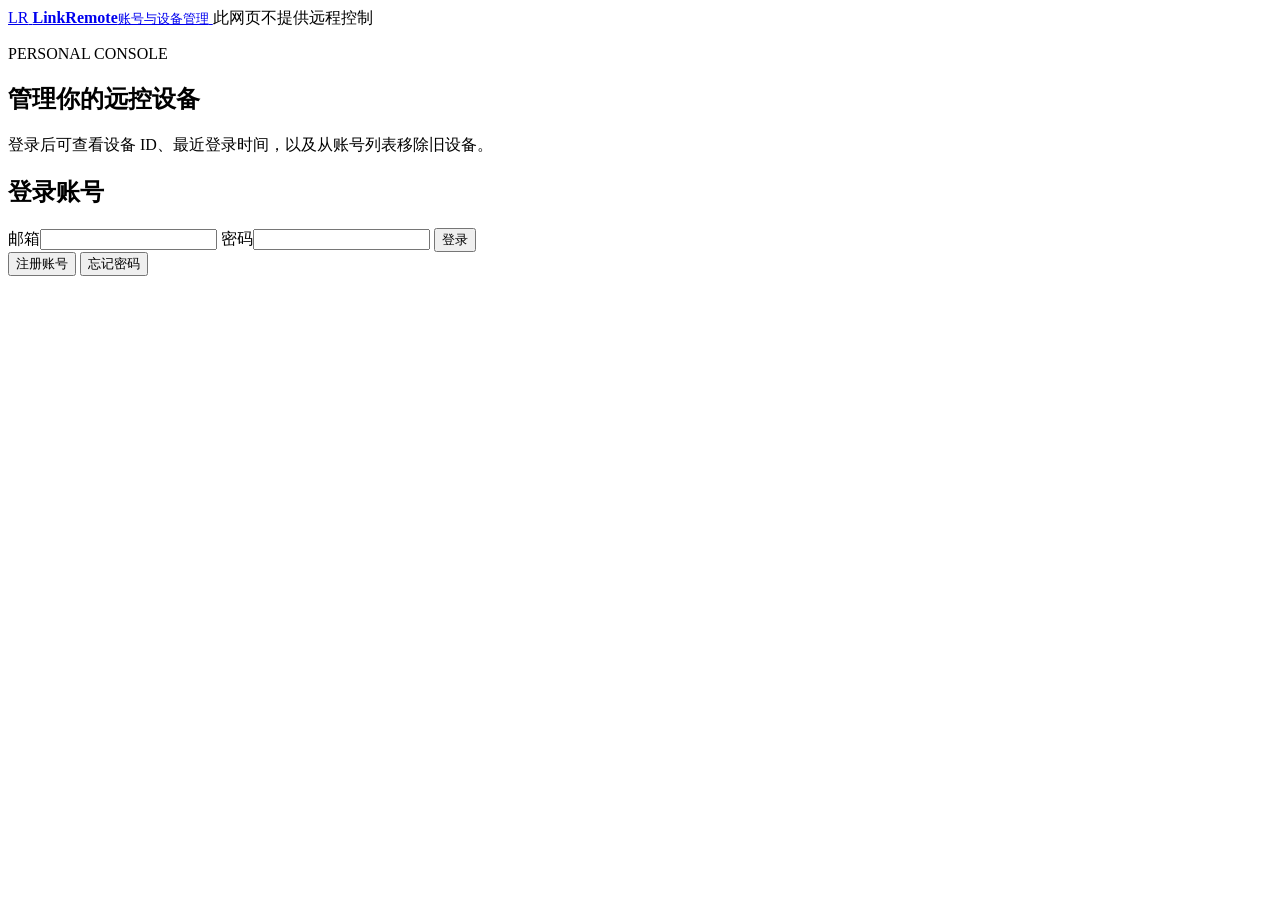
==== server/linkremote-api/web/index.html @ 6f06e89c "feat: add secure web account and device management" ====
<!doctype html>
<html lang="zh-CN">
<head>
  <meta charset="utf-8">
  <meta name="viewport" content="width=device-width, initial-scale=1">
  <meta name="description" content="LinkRemote 账号与设备管理">
  <title>LinkRemote 管理中心</title>
  <link rel="stylesheet" href="/assets/app.css">
  <script type="module" src="/assets/app.js"></script>
</head>
<body>
  <main class="app-shell">
    <header class="brand-bar">
      <a class="brand" href="/" aria-label="LinkRemote 管理中心">
        <span class="brand-mark" aria-hidden="true">LR</span>
        <span><strong>LinkRemote</strong><small>账号与设备管理</small></span>
      </a>
      <span class="scope-note">此网页不提供远程控制</span>
    </header>

    <section id="login-view" class="auth-view" data-view="login">
      <div class="auth-copy">
        <p class="eyebrow">PERSONAL CONSOLE</p>
        <h1 tabindex="-1">管理你的远控设备</h1>
        <p>登录后可查看设备 ID、最近登录时间，以及从账号列表移除旧设备。</p>
      </div>
      <form id="login-form" class="panel form-stack">
        <h2>登录账号</h2>
        <label>邮箱<input name="username" type="email" autocomplete="username" required></label>
        <label>密码<input name="password" type="password" autocomplete="current-password" required></label>
        <button class="primary" type="submit">登录</button>
        <div class="form-links">
          <button type="button" data-show-view="register">注册账号</button>
          <button type="button" data-show-view="reset">忘记密码</button>
        </div>
      </form>
    </section>

    <section id="register-view" class="auth-view" data-view="register" hidden>
      <div class="auth-copy">
        <p class="eyebrow">CREATE ACCOUNT</p>
        <h1 tabindex="-1">创建个人账号</h1>
        <p>验证码只用于确认邮箱。注册成功后会通过安全 Cookie 保持登录。</p>
      </div>
      <form id="register-form" class="panel form-stack">
        <h2>注册</h2>
        <label>邮箱<input name="username" type="email" autocomplete="email" required></label>
        <div class="code-row">
          <label>验证码<input name="code" inputmode="numeric" autocomplete="one-time-code" required></label>
          <button type="button" data-send-code="register">发送验证码</button>
        </div>
        <label>设置密码<input name="password" type="password" autocomplete="new-password" minlength="4" maxlength="64" required></label>
        <button class="primary" type="submit">注册并登录</button>
        <button type="button" data-show-view="login">返回登录</button>
      </form>
    </section>

    <section id="reset-view" class="auth-view" data-view="reset" hidden>
      <div class="auth-copy">
        <p class="eyebrow">ACCOUNT RECOVERY</p>
        <h1 tabindex="-1">重置密码</h1>
        <p>重置完成后，所有已登录设备都需要重新登录。</p>
      </div>
      <form id="reset-form" class="panel form-stack">
        <h2>找回账号</h2>
        <label>邮箱<input name="email" type="email" autocomplete="email" required></label>
        <div class="code-row">
          <label>验证码<input name="code" inputmode="numeric" autocomplete="one-time-code" required></label>
          <button type="button" data-send-code="reset">发送验证码</button>
        </div>
        <label>新密码<input name="password" type="password" autocomplete="new-password" minlength="4" maxlength="64" required></label>
        <button class="primary" type="submit">重置密码</button>
        <button type="button" data-show-view="login">返回登录</button>
      </form>
    </section>

    <section id="dashboard-view" data-view="dashboard" hidden>
      <div class="dashboard-heading">
        <div><p class="eyebrow">DEVICE DIRECTORY</p><h1 tabindex="-1">设备与账号</h1></div>
        <div class="heading-actions">
          <button type="button" id="refresh-devices">刷新设备</button>
          <button type="button" id="logout-button">退出登录</button>
        </div>
      </div>
      <div class="dashboard-grid">
        <aside class="panel account-panel">
          <p class="label">当前账号</p>
          <p id="account-email" class="account-email">—</p>
          <form id="change-email-form" class="form-stack compact">
            <h2>更换绑定邮箱</h2>
            <label>新邮箱<input name="new_email" type="email" autocomplete="email" required></label>
            <div class="code-row">
              <label>验证码<input name="code" inputmode="numeric" autocomplete="one-time-code" required></label>
              <button type="button" data-send-code="change_email">发送验证码</button>
            </div>
            <label>当前密码<input name="password" type="password" autocomplete="current-password" required></label>
            <button class="primary" type="submit">确认更换</button>
          </form>
        </aside>
        <section class="devices-panel" aria-labelledby="devices-title">
          <div class="section-title"><div><p class="label">MY DEVICES</p><h2 id="devices-title">账号设备</h2></div><span id="device-count">0 台</span></div>
          <div id="device-list" class="device-list" aria-busy="false"></div>
        </section>
      </div>
    </section>

    <div id="live-status" class="live-status" aria-live="polite"></div>
  </main>
</body>
</html>
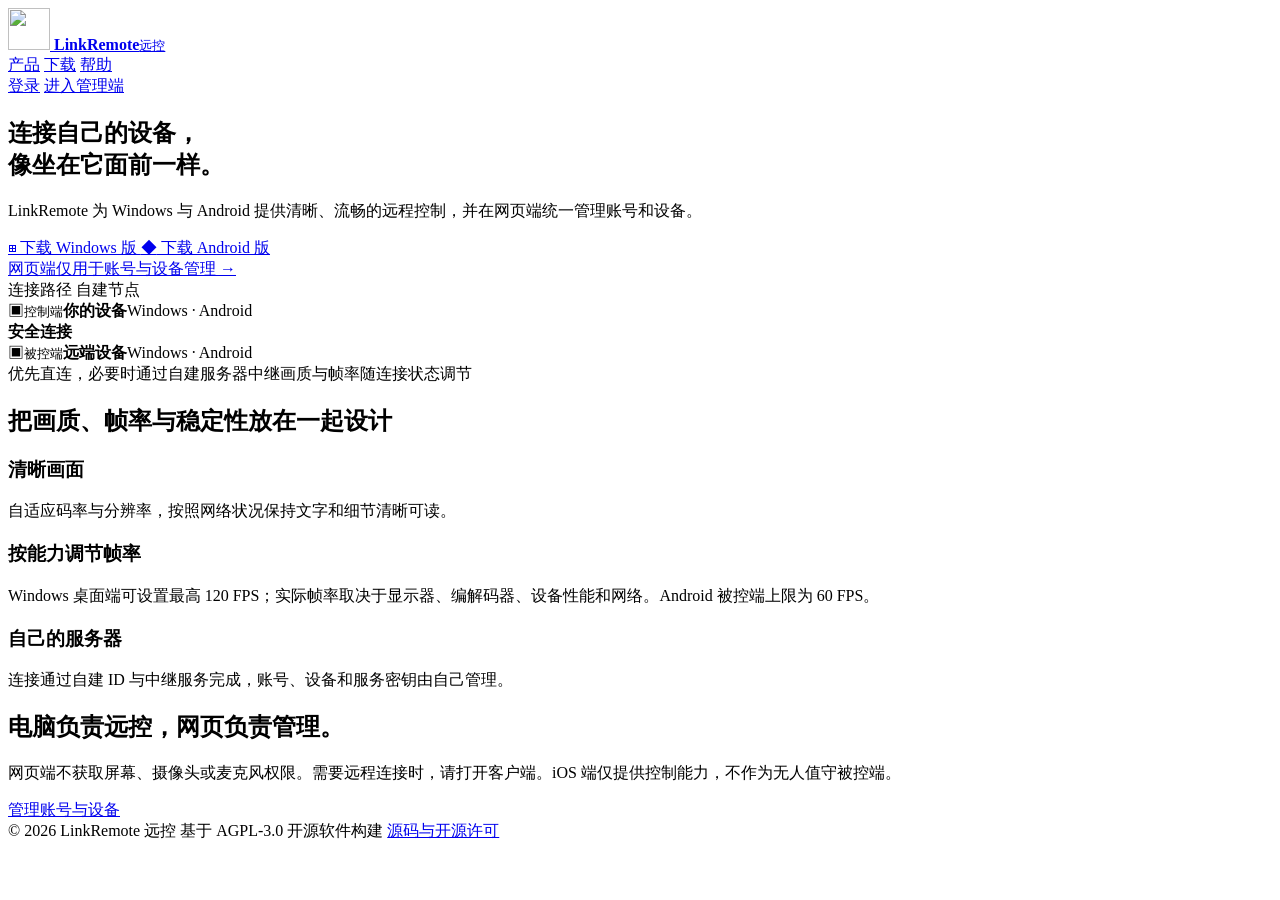
==== commit f146b376: "Release LinkRemote 1.0.36 with secure web management and iOS controller groundwork" ====
--- a/server/linkremote-api/web/index.html
+++ b/server/linkremote-api/web/index.html
@@ -3,108 +3,80 @@
 <head>
   <meta charset="utf-8">
   <meta name="viewport" content="width=device-width, initial-scale=1">
-  <meta name="description" content="LinkRemote 账号与设备管理">
-  <title>LinkRemote 管理中心</title>
-  <link rel="stylesheet" href="/assets/app.css">
-  <script type="module" src="/assets/app.js"></script>
+  <meta name="description" content="LinkRemote 远控为 Windows 与 Android 提供清晰、流畅的远程控制，并在网页端统一管理账号和设备。">
+  <meta name="theme-color" content="#f5f3ee">
+  <title>LinkRemote 远控｜连接自己的设备</title>
+  <link rel="icon" href="/remote/assets/app-icon.png">
+  <link rel="stylesheet" href="/remote/assets/site.css?v=20260927">
 </head>
 <body>
-  <main class="app-shell">
-    <header class="brand-bar">
-      <a class="brand" href="/" aria-label="LinkRemote 管理中心">
-        <span class="brand-mark" aria-hidden="true">LR</span>
-        <span><strong>LinkRemote</strong><small>账号与设备管理</small></span>
-      </a>
-      <span class="scope-note">此网页不提供远程控制</span>
-    </header>
+  <header class="site-header">
+    <a class="brand" href="/remote/" aria-label="LinkRemote 远控首页">
+      <img src="/remote/assets/app-icon.png" width="42" height="42" alt="">
+      <span><strong>LinkRemote</strong><small>远控</small></span>
+    </a>
+    <nav aria-label="主导航">
+      <a href="#product">产品</a>
+      <a href="#download">下载</a>
+      <a href="#help">帮助</a>
+    </nav>
+    <div class="header-actions">
+      <a class="text-link" href="/remote/manage">登录</a>
+      <a class="button button-primary" href="/remote/manage">进入管理端</a>
+    </div>
+  </header>
 
-    <section id="login-view" class="auth-view" data-view="login">
-      <div class="auth-copy">
-        <p class="eyebrow">PERSONAL CONSOLE</p>
-        <h1 tabindex="-1">管理你的远控设备</h1>
-        <p>登录后可查看设备 ID、最近登录时间，以及从账号列表移除旧设备。</p>
+  <main>
+    <section id="product" class="hero">
+      <div class="hero-copy">
+        <h1>连接自己的设备，<br>像坐在它面前一样。</h1>
+        <p>LinkRemote 为 Windows 与 Android 提供清晰、流畅的远程控制，并在网页端统一管理账号和设备。</p>
+        <div id="download" class="download-actions">
+          <a class="button button-primary download-button" href="/download/LinkRemote-windows-x64.exe">
+            <span class="platform-icon" aria-hidden="true">⊞</span>
+            下载 Windows 版
+          </a>
+          <a class="button button-secondary download-button" href="/download/LinkRemote-android-arm64.apk">
+            <span class="platform-icon android-icon" aria-hidden="true">◆</span>
+            下载 Android 版
+          </a>
+        </div>
+        <a class="management-note" href="/remote/manage">网页端仅用于账号与设备管理 <span aria-hidden="true">→</span></a>
       </div>
-      <form id="login-form" class="panel form-stack">
-        <h2>登录账号</h2>
-        <label>邮箱<input name="username" type="email" autocomplete="username" required></label>
-        <label>密码<input name="password" type="password" autocomplete="current-password" required></label>
-        <button class="primary" type="submit">登录</button>
-        <div class="form-links">
-          <button type="button" data-show-view="register">注册账号</button>
-          <button type="button" data-show-view="reset">忘记密码</button>
+
+      <div class="product-preview" aria-label="LinkRemote 连接方式示意">
+        <div class="diagram-heading"><span>连接路径</span><span class="diagram-status"><i></i> 自建节点</span></div>
+        <div class="connection-diagram">
+          <div class="diagram-device"><span class="diagram-icon" aria-hidden="true">▣</span><small>控制端</small><strong>你的设备</strong><span>Windows · Android</span></div>
+          <div class="diagram-link" aria-hidden="true"><span></span><b>安全连接</b><span></span></div>
+          <div class="diagram-device remote-device"><span class="diagram-icon" aria-hidden="true">▣</span><small>被控端</small><strong>远端设备</strong><span>Windows · Android</span></div>
         </div>
-      </form>
-    </section>
-
-    <section id="register-view" class="auth-view" data-view="register" hidden>
-      <div class="auth-copy">
-        <p class="eyebrow">CREATE ACCOUNT</p>
-        <h1 tabindex="-1">创建个人账号</h1>
-        <p>验证码只用于确认邮箱。注册成功后会通过安全 Cookie 保持登录。</p>
-      </div>
-      <form id="register-form" class="panel form-stack">
-        <h2>注册</h2>
-        <label>邮箱<input name="username" type="email" autocomplete="email" required></label>
-        <div class="code-row">
-          <label>验证码<input name="code" inputmode="numeric" autocomplete="one-time-code" required></label>
-          <button type="button" data-send-code="register">发送验证码</button>
-        </div>
-        <label>设置密码<input name="password" type="password" autocomplete="new-password" minlength="4" maxlength="64" required></label>
-        <button class="primary" type="submit">注册并登录</button>
-        <button type="button" data-show-view="login">返回登录</button>
-      </form>
-    </section>
-
-    <section id="reset-view" class="auth-view" data-view="reset" hidden>
-      <div class="auth-copy">
-        <p class="eyebrow">ACCOUNT RECOVERY</p>
-        <h1 tabindex="-1">重置密码</h1>
-        <p>重置完成后，所有已登录设备都需要重新登录。</p>
-      </div>
-      <form id="reset-form" class="panel form-stack">
-        <h2>找回账号</h2>
-        <label>邮箱<input name="email" type="email" autocomplete="email" required></label>
-        <div class="code-row">
-          <label>验证码<input name="code" inputmode="numeric" autocomplete="one-time-code" required></label>
-          <button type="button" data-send-code="reset">发送验证码</button>
-        </div>
-        <label>新密码<input name="password" type="password" autocomplete="new-password" minlength="4" maxlength="64" required></label>
-        <button class="primary" type="submit">重置密码</button>
-        <button type="button" data-show-view="login">返回登录</button>
-      </form>
-    </section>
-
-    <section id="dashboard-view" data-view="dashboard" hidden>
-      <div class="dashboard-heading">
-        <div><p class="eyebrow">DEVICE DIRECTORY</p><h1 tabindex="-1">设备与账号</h1></div>
-        <div class="heading-actions">
-          <button type="button" id="refresh-devices">刷新设备</button>
-          <button type="button" id="logout-button">退出登录</button>
-        </div>
-      </div>
-      <div class="dashboard-grid">
-        <aside class="panel account-panel">
-          <p class="label">当前账号</p>
-          <p id="account-email" class="account-email">—</p>
-          <form id="change-email-form" class="form-stack compact">
-            <h2>更换绑定邮箱</h2>
-            <label>新邮箱<input name="new_email" type="email" autocomplete="email" required></label>
-            <div class="code-row">
-              <label>验证码<input name="code" inputmode="numeric" autocomplete="one-time-code" required></label>
-              <button type="button" data-send-code="change_email">发送验证码</button>
-            </div>
-            <label>当前密码<input name="password" type="password" autocomplete="current-password" required></label>
-            <button class="primary" type="submit">确认更换</button>
-          </form>
-        </aside>
-        <section class="devices-panel" aria-labelledby="devices-title">
-          <div class="section-title"><div><p class="label">MY DEVICES</p><h2 id="devices-title">账号设备</h2></div><span id="device-count">0 台</span></div>
-          <div id="device-list" class="device-list" aria-busy="false"></div>
-        </section>
+        <div class="diagram-bottom"><span>优先直连，必要时通过自建服务器中继</span><span>画质与帧率随连接状态调节</span></div>
       </div>
     </section>
 
-    <div id="live-status" class="live-status" aria-live="polite"></div>
+    <section class="benefits" aria-labelledby="benefits-title">
+      <h2 id="benefits-title">把画质、帧率与稳定性放在一起设计</h2>
+      <div class="benefit-list">
+        <article><h3>清晰画面</h3><p>自适应码率与分辨率，按照网络状况保持文字和细节清晰可读。</p></article>
+        <article><h3>按能力调节帧率</h3><p>Windows 桌面端可设置最高 120 FPS；实际帧率取决于显示器、编解码器、设备性能和网络。Android 被控端上限为 60 FPS。</p></article>
+        <article><h3>自己的服务器</h3><p>连接通过自建 ID 与中继服务完成，账号、设备和服务密钥由自己管理。</p></article>
+      </div>
+    </section>
+
+    <section id="help" class="help-section">
+      <div>
+        <h2>电脑负责远控，网页负责管理。</h2>
+        <p>网页端不获取屏幕、摄像头或麦克风权限。需要远程连接时，请打开客户端。iOS 端仅提供控制能力，不作为无人值守被控端。</p>
+      </div>
+      <a class="button button-secondary" href="/remote/manage">管理账号与设备</a>
+    </section>
   </main>
+
+  <footer>
+    <span>© 2026 LinkRemote 远控</span>
+    <span>基于 AGPL-3.0 开源软件构建</span>
+    <a href="https://github.com/zz315250961/yuan-kong" rel="noreferrer">源码与开源许可</a>
+  </footer>
 </body>
 </html>
